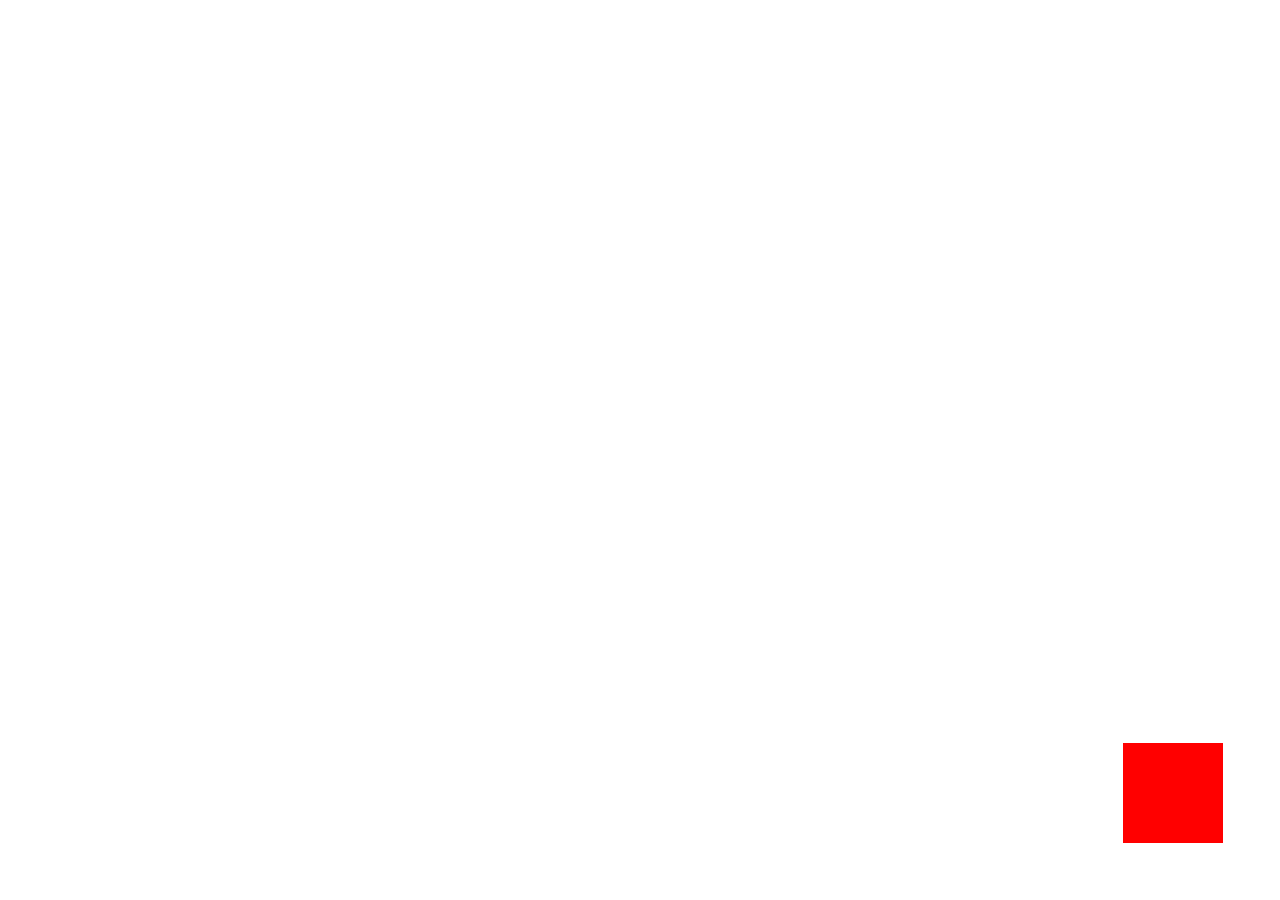
==== Season_0/quest03/moving_box.html @ dd440d75 "files rearranged" ====
<!DOCTYPE html>
<html lang="en">
<head>
    <meta charset="UTF-8">
    <meta http-equiv="X-UA-Compatible" content="IE=edge">
    <meta name="viewport" content="width=device-width, initial-scale=1.0">
    <title>Moving box</title>
</head>
<body>
    <div id="my_box_realtime" style= "background-color: red; position: absolute; right: 70px; bottom: 70px; min-width: 100px; min-height: 100px"></div>
    <script>
        box = document.getElementById('my_box_realtime');
        box.style.right = '70px';
        box.style.bottom = '70px';
       
        setInterval(move, 50)
          

        var pos_x = 69;
        var pos_y = 69;

        function move() {
                box.style.right = pos_x + 'px';
                box.style.bottom = pos_y + 'px';
                
                if (pos_x >= 0 && pos_y >= 0) {
                    pos_x--;
                    pos_y--;
                }
                else {
                    pos_x = 70
                    pos_y = 70;
                }
            }

    </script>
</body>
</html>
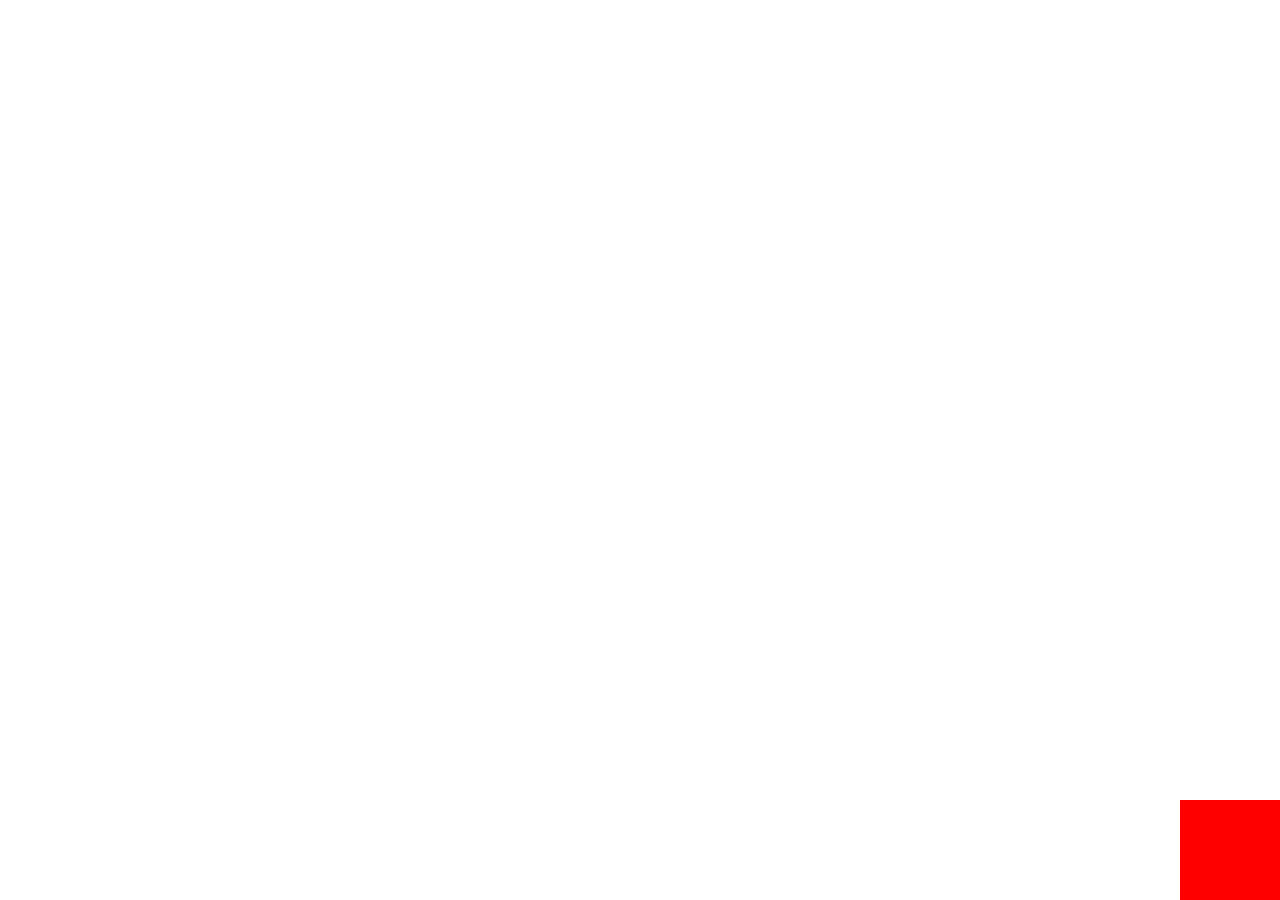
==== commit 6a47b736: "addedd moving_box" ====
--- a/Season_0/quest03/moving_box.html
+++ b/Season_0/quest03/moving_box.html
@@ -10,29 +10,8 @@
     <div id="my_box_realtime" style= "background-color: red; position: absolute; right: 70px; bottom: 70px; min-width: 100px; min-height: 100px"></div>
     <script>
         box = document.getElementById('my_box_realtime');
-        box.style.right = '70px';
-        box.style.bottom = '70px';
-       
-        setInterval(move, 50)
-          
-
-        var pos_x = 69;
-        var pos_y = 69;
-
-        function move() {
-                box.style.right = pos_x + 'px';
-                box.style.bottom = pos_y + 'px';
-                
-                if (pos_x >= 0 && pos_y >= 0) {
-                    pos_x--;
-                    pos_y--;
-                }
-                else {
-                    pos_x = 70
-                    pos_y = 70;
-                }
-            }
-
+        box.style.right = '0px';
+        box.style.bottom = '0px';
     </script>
 </body>
 </html>